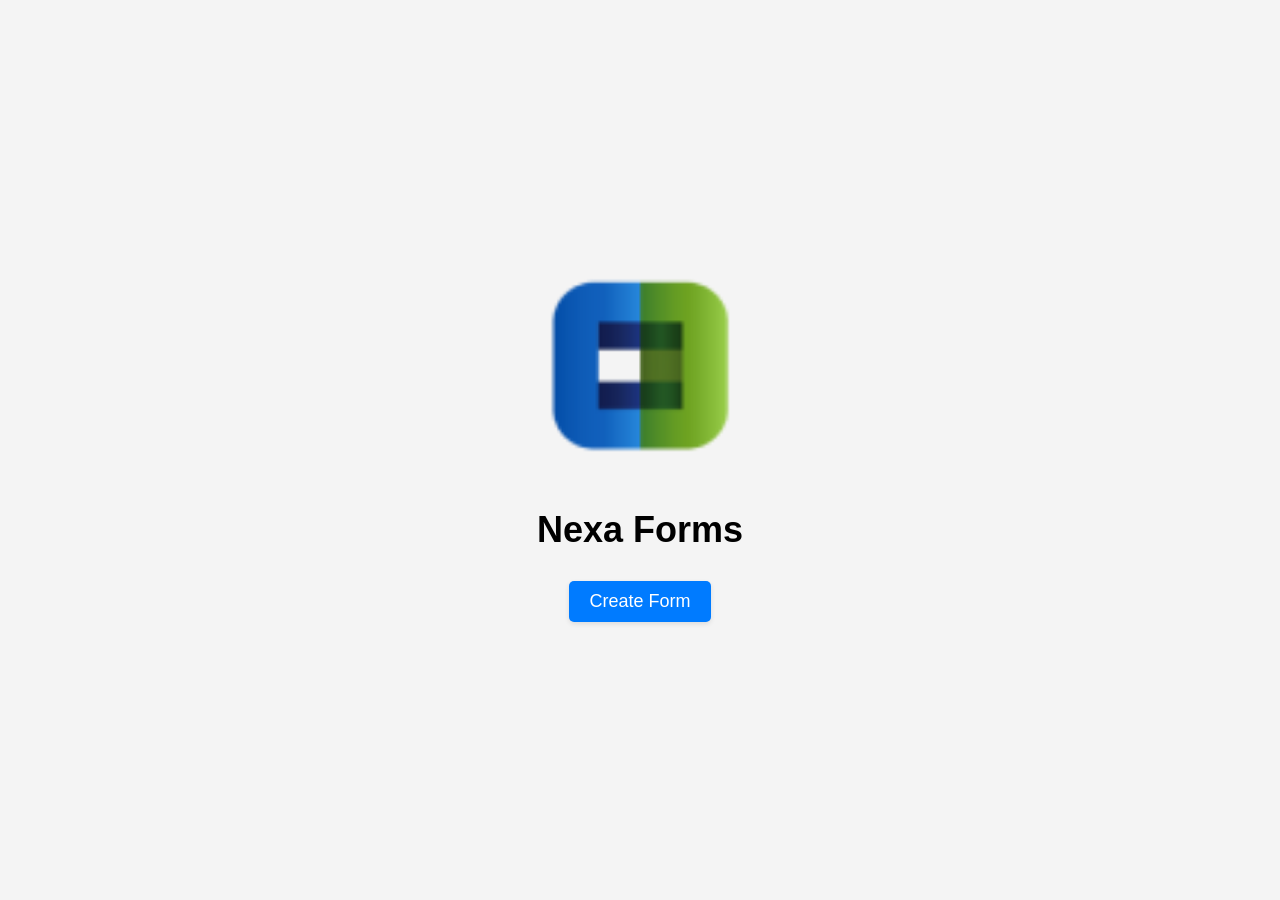
==== wwwroot/index.html @ a0dffc37 "FormBuilder" ====
<!DOCTYPE html>
<html lang="en">
<head>
    <meta charset="UTF-8">
    <meta name="viewport" content="width=device-width, initial-scale=1.0">
    <title>Nexa Forms - Home</title>
    <link rel="stylesheet" href="styles.css">
</head>
<body>
    <div class="home-container">
        <img src="../assets/logo.png" alt="Nexa Forms Logo" class="logo">
        <h1>Nexa Forms</h1>
        <button id="createFormButton">Create Form</button>
    </div>

    <script>
        document.getElementById('createFormButton').addEventListener('click', function() {
            window.location.href = 'formBuilder.html'; // Redirect to the form builder page
        });
    </script>
</body>
</html>
---- wwwroot/styles.css ----
/* General Styles */
body {
    font-family: Arial, sans-serif;
    margin: 0;
    padding: 0;
    background-color: #f4f4f4;
}

/* Container Styles */
.container {
    display: flex;
    height: 100vh;
}

/* Sidebar Styles */
.sidebar {
    background-color: #007bff;
    color: white;
    padding: 20px;
    width: 200px;
    overflow-y: auto; /* Allow scrolling if needed */
}

.sidebar h2 {
    margin-top: 0;
}

.draggable {
    background-color: #0056b3;
    padding: 10px;
    margin: 10px 0;
    border-radius: 5px;
    cursor: pointer;
    text-align: center;
}

.draggable:hover {
    background-color: #004494;
}

/* Form Canvas Styles */
.form-canvas {
    flex-grow: 1;
    padding: 20px;
    background-color: #f9f9f9;
    border-left: 1px solid #ddd;
    display: flex; /* Use flexbox for vertical layout */
    flex-direction: column; /* Set the direction to column */
    overflow-y: auto; /* Allow scrolling for the form elements */
}

/* Form Element Container Styles */
.form-element-container {
    display: flex;
    align-items: center; /* Align items vertically */
    margin-bottom: 20px; /* Space between elements */
}

/* Form Element Styles */
.form-element {
    margin-right: 10px; /* Space between the element and the buttons */
    flex-grow: 1; /* Allow the input to take available space */
    padding: 10px;
    border: none;
    border-radius: 5px;
    background-color: #BBF7A9; /* Set the background color for form elements */
    box-shadow: 0 4px 6px rgba(0, 0, 0, 0.1); /* 3D effect */
    transition: box-shadow 0.3s ease;
}

.form-element:focus {
    outline: none;
    box-shadow: 0 6px 8px rgba(0, 128, 0, 0.5); /* Shadow on focus */
}

/* Button Container Styles */
.button-container {
    display: flex;
    justify-content: flex-end; /* Align buttons to the right */
    margin-top: auto; /* Push buttons to the bottom of the container */
}

/* Icon Button Styles */
.icon-button {
    background: #BBF7A9; /* Match the background color of the form elements */
    border: none; /* No border */
    cursor: pointer; /* Pointer cursor */
    font-size: 20px; /* Adjust size as needed */
    margin-left: 10px; /* Space between the element and the button */
    color: #333; /* Darker color for better contrast */
    transition: all 0.3s ease; /* Smooth transition for hover effects */
    padding: 5px; /* Padding for better click area */
    border-radius: 5px; /* Rounded corners */
    box-shadow: 0 2px 5px rgba(0, 0, 0, 0.2); /* Initial shadow for 3D effect */
}

.icon-button:hover {
    background-color: #A3D6A9; /* Lighter shade on hover */
    box-shadow: 0 4px 10px rgba(0, 0, 0, 0.3); /* Stronger shadow on hover */
    transform: translateY(-2px); /* Slight lift effect on hover */
}

/* Specific styles for edit and delete icons */
.icon-button.edit {
    color: #007bff; /* Blue color for edit icon */
}

.icon-button.delete {
    color: #dc3545; /* Red color for delete icon */
}

/* Button Styles */
button {
    padding: 10px 20px;
    font-size: 16px;
    cursor: pointer;
    background-color: #28a745;
    color: white;
    border: none;
    border-radius: 5px;
    margin: 10px;
    box-shadow: 0 2px 5px rgba(0, 0, 0, 0.1);
    transition: background-color 0.3s ease, box-shadow 0.3s ease;
}

button:hover {
    background-color: #218838;
    box-shadow: 0 4px 10px rgba(0, 0, 0, 0.2);
}

button:disabled {
    background-color: #ccc;
    cursor: not-allowed;
}

/* Home Page Styles */
.home-container {
    display: flex !important;
    flex-direction: column !important;
    align-items: center !important;
    justify-content: center !important;
    height: 100vh !important;
    text-align: center !important;
    background-color: #f4f4f4 !important;
}

.home-container .logo {
    width: 200px !important;
    margin-bottom: 20px !important;
}

.home-container h1 {
    font-size: 36px !important;
    margin-bottom: 20px !important;
}

.home-container button {
    padding: 10px 20px !important;
    font-size: 18px !important;
    cursor: pointer !important;
    background-color: #007bff !important;
    color: white !important;
    border: none !important;
    border-radius: 5px !important;
    box-shadow: 0 2px 5px rgba(0, 0, 0, 0.1) !important;
    transition: background-color 0.3s ease, box-shadow 0.3s ease !important;
}

.home-container button:hover {
    background-color: #0056b3 !important;
    box-shadow: 0 4px 10px rgba(0, 0, 0, 0.2) !important;
}
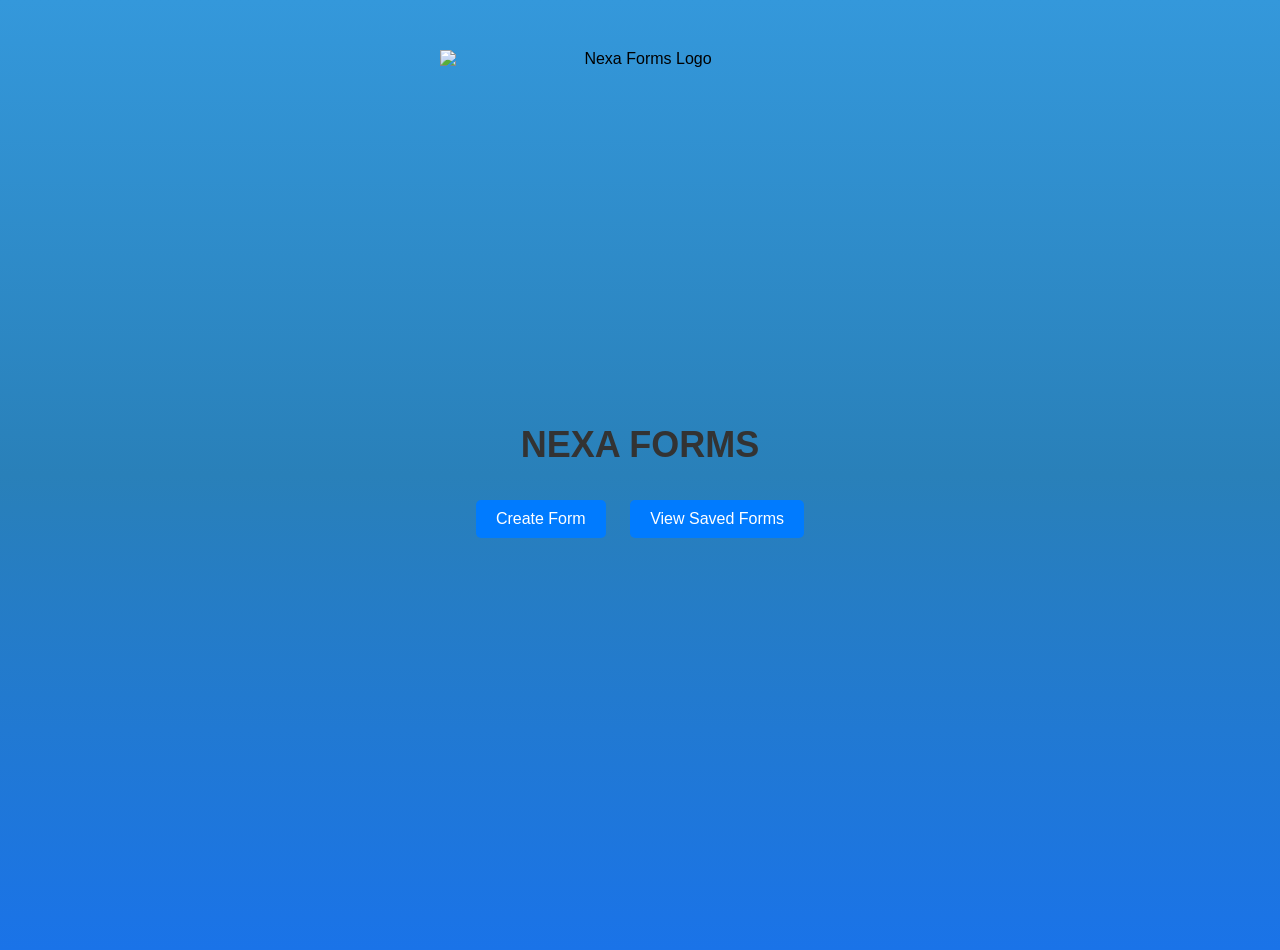
==== commit 34604b3f: "Changes" ====
--- a/wwwroot/index.html
+++ b/wwwroot/index.html
@@ -5,18 +5,47 @@
     <meta name="viewport" content="width=device-width, initial-scale=1.0">
     <title>Nexa Forms - Home</title>
     <link rel="stylesheet" href="styles.css">
+    <style>
+        body {
+            background-image: linear-gradient(to bottom, #3498db, #2980b9, #1a73e8);
+            height: 100vh;
+            margin: 0;
+        }
+
+        .home-container {
+            text-align: center;
+        }
+
+        .title {
+            font-size: 36px;
+            font-weight: bold;
+            color: #333;
+        }
+
+
+        button {
+            padding: 10px 20px;
+            font-size: 16px;
+            margin: 10px;
+            border: none;
+            border-radius: 5px;
+            background-color: #007bff;
+            color: white;
+            cursor: pointer;
+            transition: background-color 0.3s ease;
+        }
+
+            button:hover {
+                background-color: #0056b3;
+            }
+    </style>
 </head>
 <body>
     <div class="home-container">
-        <img src="../assets/logo.png" alt="Nexa Forms Logo" class="logo">
-        <h1>Nexa Forms</h1>
-        <button id="createFormButton">Create Form</button>
+        <img src="./assets/logo.png" alt="Nexa Forms Logo" width="400" height="350" style="display: block; margin: 0 auto;">
+        <h1 class="title">NEXA FORMS</h1>
+        <button onclick="window.location.href = 'formBuilder.html'">Create Form</button>
+        <button onclick="window.location.href = 'savedForms.html'">View Saved Forms</button>
     </div>
-
-    <script>
-        document.getElementById('createFormButton').addEventListener('click', function() {
-            window.location.href = 'formBuilder.html'; // Redirect to the form builder page
-        });
-    </script>
 </body>
-</html>+</html>
--- a/wwwroot/styles.css
+++ b/wwwroot/styles.css
@@ -6,6 +6,52 @@
     background-color: #f4f4f4;
 }
 
+/* Home Container Styles */
+.home-container {
+    text-align: center;
+    margin-top: 50px;
+}
+
+.logo {
+    width: 150px; /* Adjust the size as needed */
+}
+
+button {
+    padding: 10px 20px;
+    font-size: 16px;
+    margin: 10px;
+    border: none;
+    border-radius: 5px;
+    background-color: #007bff; /* Button color */
+    color: white;
+    cursor: pointer;
+    transition: background-color 0.3s ease;
+}
+
+button:hover {
+    background-color: #0056b3; /* Darker shade on hover */
+}
+
+/* Form Preview Container Styles */
+.form-preview-container {
+    margin-top: 20px;
+    padding: 20px;
+    background-color: #E6F4FF; /* Light blue background */
+    border-radius: 5px;
+    box-shadow: 0 4px 10px rgba(0, 0, 0, 0.2); /* 3D effect */
+}
+
+/* Form Element Container Styles */
+.form-element-container {
+    display: flex;
+    align-items: center;
+    margin-bottom: 10px;
+}
+
+.form-preview-container label {
+    margin-right: 10px;
+}
+
 /* Container Styles */
 .container {
     display: flex;
@@ -18,7 +64,9 @@
     color: white;
     padding: 20px;
     width: 200px;
-    overflow-y: auto; /* Allow scrolling if needed */
+    display: flex;
+    flex-direction: column;
+    overflow-y: auto;
 }
 
 .sidebar h2 {
@@ -44,129 +92,195 @@
     padding: 20px;
     background-color: #f9f9f9;
     border-left: 1px solid #ddd;
-    display: flex; /* Use flexbox for vertical layout */
-    flex-direction: column; /* Set the direction to column */
-    overflow-y: auto; /* Allow scrolling for the form elements */
-}
-
-/* Form Element Container Styles */
-.form-element-container {
-    display: flex;
-    align-items: center; /* Align items vertically */
-    margin-bottom: 20px; /* Space between elements */
+    overflow-y: auto;
 }
 
 /* Form Element Styles */
 .form-element {
-    margin-right: 10px; /* Space between the element and the buttons */
-    flex-grow: 1; /* Allow the input to take available space */
+    margin-right: 10px;
+    flex-grow: 1;
     padding: 10px;
     border: none;
     border-radius: 5px;
-    background-color: #BBF7A9; /* Set the background color for form elements */
-    box-shadow: 0 4px 6px rgba(0, 0, 0, 0.1); /* 3D effect */
+    background-color: #BBF7A9; /* Light green background */
+    box-shadow: 0 4px 6px rgba(0, 0, 0, 0.1);
     transition: box-shadow 0.3s ease;
 }
 
 .form-element:focus {
     outline: none;
-    box-shadow: 0 6px 8px rgba(0, 128, 0, 0.5); /* Shadow on focus */
+    box-shadow: 0 6px 8px rgba(0, 128, 0, 0.5);
 }
 
 /* Button Container Styles */
 .button-container {
     display: flex;
-    justify-content: flex-end; /* Align buttons to the right */
-    margin-top: auto; /* Push buttons to the bottom of the container */
+    justify-content: flex-end;
+    margin-top: auto;
 }
 
 /* Icon Button Styles */
 .icon-button {
-    background: #BBF7A9; /* Match the background color of the form elements */
-    border: none; /* No border */
-    cursor: pointer; /* Pointer cursor */
-    font-size: 20px; /* Adjust size as needed */
-    margin-left: 10px; /* Space between the element and the button */
-    color: #333; /* Darker color for better contrast */
-    transition: all 0.3s ease; /* Smooth transition for hover effects */
-    padding: 5px; /* Padding for better click area */
-    border-radius: 5px; /* Rounded corners */
-    box-shadow: 0 2px 5px rgba(0, 0, 0, 0.2); /* Initial shadow for 3D effect */
+    background: #BBF7A9;
+    border: none;
+    cursor: pointer;
+    font-size: 20px;
+    margin-left: 10px;
+    color: #333;
+    transition: all 0.3s ease;
+    padding: 5px;
+    border-radius: 5px;
+    box-shadow: 0 2px 5px rgba(0, 0, 0, 0.2);
 }
 
 .icon-button:hover {
-    background-color: #A3D6A9; /* Lighter shade on hover */
-    box-shadow: 0 4px 10px rgba(0, 0, 0, 0.3); /* Stronger shadow on hover */
-    transform: translateY(-2px); /* Slight lift effect on hover */
-}
-
-/* Specific styles for edit and delete icons */
+    background-color: #A3D6A9;
+    box-shadow: 0 4px 10px rgba(0, 0, 0, 0.3);
+    transform: translateY(-2px);
+}
+
 .icon-button.edit {
-    color: #007bff; /* Blue color for edit icon */
+    color: #007bff;
 }
 
 .icon-button.delete {
-    color: #dc3545; /* Red color for delete icon */
-}
-
-/* Button Styles */
-button {
+    color: #dc3545;
+}
+
+/* Save Button Styles */
+#saveButton {
+    margin-top: auto;
     padding: 10px 20px;
     font-size: 16px;
-    cursor: pointer;
     background-color: #28a745;
     color: white;
     border: none;
     border-radius: 5px;
-    margin: 10px;
+    cursor: pointer;
     box-shadow: 0 2px 5px rgba(0, 0, 0, 0.1);
+    transition: background-color 0.3s ease;
+    position: absolute;
+    bottom: 20px;
+    right: 20px;
+}
+
+#saveButton:hover {
+    background-color: #218838;
+}
+
+/* Checkbox Styles */
+.checkbox-element {
+    appearance: none;
+    -webkit-appearance: none;
+    -moz-appearance: none;
+    width: 24px;
+    height: 24px;
+    border: 2px solid #BBF7A9;
+    border-radius: 4px;
+    outline: none;
+    margin-right: 8px;
+    cursor: pointer;
+    position: relative;
+    background-color: #f4f4f4;
+    box-shadow: inset 0 1px 3px rgba(0, 0, 0, 0.1), 0 0 0 4px #BBF7A9;
     transition: background-color 0.3s ease, box-shadow 0.3s ease;
 }
 
-button:hover {
-    background-color: #218838;
-    box-shadow: 0 4px 10px rgba(0, 0, 0, 0.2);
-}
-
-button:disabled {
-    background-color: #ccc;
-    cursor: not-allowed;
-}
-
-/* Home Page Styles */
-.home-container {
-    display: flex !important;
-    flex-direction: column !important;
-    align-items: center !important;
-    justify-content: center !important;
-    height: 100vh !important;
-    text-align: center !important;
-    background-color: #f4f4f4 !important;
-}
-
-.home-container .logo {
-    width: 200px !important;
-    margin-bottom: 20px !important;
-}
-
-.home-container h1 {
-    font-size: 36px !important;
-    margin-bottom: 20px !important;
-}
-
-.home-container button {
-    padding: 10px 20px !important;
-    font-size: 18px !important;
-    cursor: pointer !important;
-    background-color: #007bff !important;
-    color: white !important;
-    border: none !important;
-    border-radius: 5px !important;
-    box-shadow: 0 2px 5px rgba(0, 0, 0, 0.1) !important;
-    transition: background-color 0.3s ease, box-shadow 0.3s ease !important;
-}
-
-.home-container button:hover {
-    background-color: #0056b3 !important;
-    box-shadow: 0 4px 10px rgba(0, 0, 0, 0.2) !important;
-}
+.checkbox-element:checked {
+    background-color: #BBF7A9;
+    box-shadow: inset 0 0 0 4px #f4f4f4, 0 1px 3px rgba(0, 0, 0, 0.3);
+}
+
+.checkbox-element:checked::after {
+    content: '';
+    position: absolute;
+    left: 7px;
+    top: 3px;
+    width: 6px;
+    height: 12px;
+    border: solid #333;
+    border-width: 0 2px 2px 0;
+    transform: rotate(45deg);
+}
+
+/* Radio Button Styles */
+.radio-element {
+    appearance: none;
+    -webkit-appearance: none;
+    -moz-appearance: none;
+    width: 24px;
+    height: 24px;
+    border: 2px solid #BBF7A9;
+    border-radius: 50%;
+    outline: none;
+    margin-right: 8px;
+    cursor: pointer;
+    position: relative;
+    background-color: #f4f4f4;
+    box-shadow: inset 0 1px 3px rgba(0, 0, 0, 0.1), 0 0 0 4px #BBF7A9;
+    transition: background-color 0.3s ease, box-shadow 0.3s ease;
+}
+
+.radio-element:checked {
+    background-color: #BBF7A9;
+    box-shadow: inset 0 0 0 4px #f4f4f4, 0 1px 3px rgba(0, 0, 0, 0.3);
+}
+
+.radio-element:checked::after {
+    content: '';
+    position: absolute;
+    left: 6px;
+    top: 6px;
+    width: 12px;
+    height: 12px;
+    border-radius: 50%;
+    background-color: #333; 
+}
+
+/* Dropdown Styles */
+.form-element.dropdown {
+    appearance: none;
+    -webkit-appearance: none;
+    -moz-appearance: none;
+    background-color: #f9f9f9;
+    border: 1px solid #ddd;
+    border-radius: 5px;
+    padding: 8px 32px 8px 12px;
+    font-size: 16px;
+    color: #333;
+    outline: none;
+    cursor: pointer;
+    background-image: url("data:image/svg+xml,%3Csvg viewBox='0 0 24 24' xmlns='http://www.w3.org/2000/svg'%3E%3Cpath d='M7 10l5 5 5-5z'/%3E%3C/svg%3E");
+    background-repeat: no-repeat;
+    background-position: right 12px center;
+    background-size: 24px;
+    transition: border-color 0.3s ease;
+}
+
+.form-element.dropdown:hover {
+    border-color: #007bff;
+}
+
+/* ... (your other styles) ... */
+
+.icon-button {
+  width: 20px; 
+  height: 20px; 
+  background-color: white; /* White background */
+  border: none;
+  padding: 2px; /* Add some padding for visual clarity */
+  cursor: pointer;
+  border-radius: 3px; /* Optional for rounded corners */
+  box-shadow: 1px 1px 3px rgba(0, 0, 0, 0.2); /* Subtle shadow for a 3D effect */
+}
+
+.icon-button:hover {
+  background-color: #f0f0f0; /* Slightly darker on hover */
+  box-shadow: 2px 2px 5px rgba(0, 0, 0, 0.3); /* Increased shadow on hover */
+}
+
+.icon-svg {
+  width: 100%;
+  height: 100%;
+  fill: currentColor;
+}
